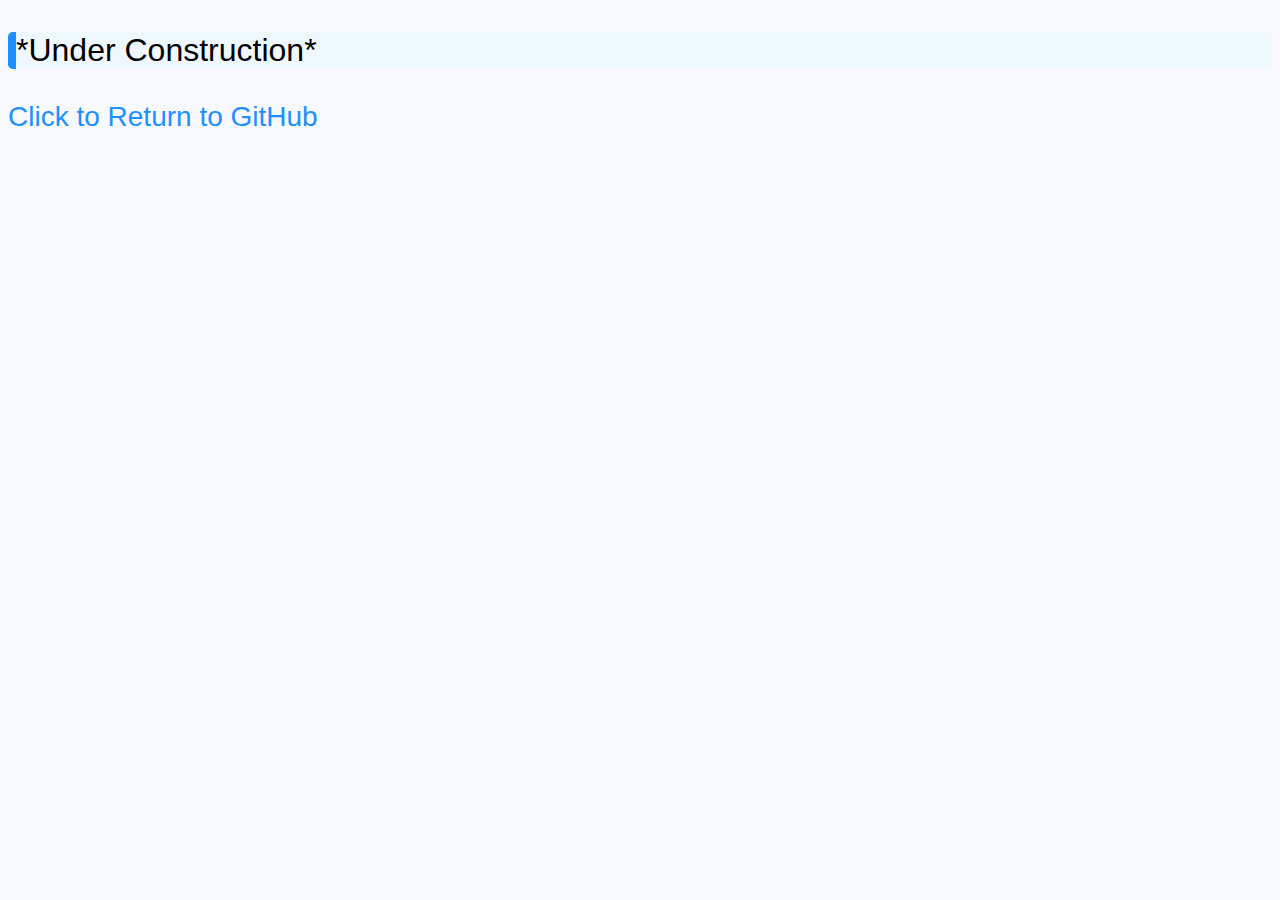
==== docs/index.html @ 2f9ebb60 "edit webpage" ====
<!DOCTYPE html>
<html lang="en-US">
    <head>
	    <!--Hello. TheThunderGuy_S was here-->
	    <title>Old Minecraft Sounds</title>
		<meta charset="UTF-8">
		<meta name="robots" content="index, follow">
		<meta name="description" content="A Minecraft resource pack that attempts to bring together old sounds in new versions.">
		<meta name="keywords" content="Old,Sound,Sounds,Minecraft,Alpha,Beta,Indev,Classic,Version,Versions,Noise,Effects,SFX">
		<meta name="author" content="TheThunderGuy_S">
		<meta name="viewport" content="width=device-width, initial-scale=1.0">
		<link rel="stylesheet" type="text/css" href="stuffs/Construction.css">
		<link rel="icon" href="stuffs/favicon.ico">
	</head>
	<body class="bodyGeneral">
	    <p class="Construction">*Under Construction*</p>
		<a href="https://github.com/TheThunderGuyS/OldMinecraftSounds/" class="ConstructionLnk">Click to Return to GitHub</a></p>
</html>
---- docs/stuffs/Construction.css ----
.bodyGeneral  {
	font-size: 100%;
	color: black;
	background-color: GhostWhite;
}


/*Temporary stuffs*/
.Construction {
	font-family: "Verdana", "Arial", "Times New Roman"; 
	font-size: 2em;
	border-left: 0.25em solid DodgerBlue;
	border-radius: 0.15em;
	background-color: AliceBlue;
}

.ConstructionLnk  {
	font-family: "Verdana", "Arial", "Times New Roman"; 
	font-size: 1.75em;
}

.ConstructionLnk:link, .ConstructionLnk:visited  {
	color: DodgerBlue;
	text-decoration: none;
}

.ConstructionLnk:hover  {
	color: DodgerBlue;
	text-decoration: underline;
}
.ConstructionLnk:active  {
	color: Blue;
	text-decoration: underline;
}
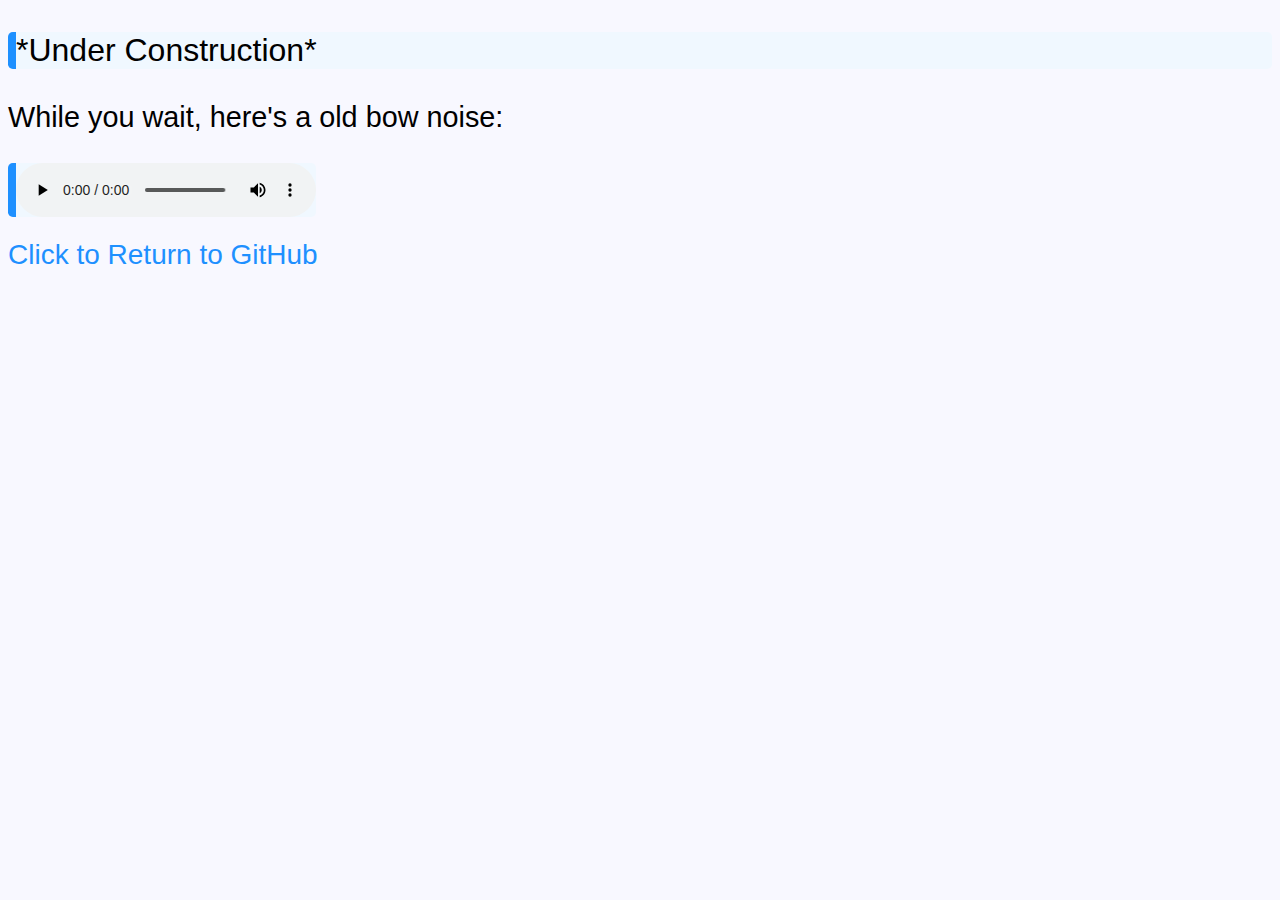
==== commit 52640220: "advance the webpage" ====
--- a/docs/index.html
+++ b/docs/index.html
@@ -1,7 +1,7 @@
 <!DOCTYPE html>
 <html lang="en-US">
     <head>
-	    <!--Hello. TheThunderGuy_S was here-->
+	    <!--Hello. TheThunderGuy_S was here. https://github.com/TheThunderGuyS/OldMinecraftSounds/ -->
 	    <title>Old Minecraft Sounds</title>
 		<meta charset="UTF-8">
 		<meta name="robots" content="index, follow">
@@ -13,6 +13,12 @@
 		<link rel="icon" href="stuffs/favicon.ico">
 	</head>
 	<body class="bodyGeneral">
-	    <p class="Construction">*Under Construction*</p>
+	    <p class="ConstructionFancy">*Under Construction*</p>
+		<p class="Construction">While you wait, here's a old bow noise:</p>
+		<audio controls class="ConstructionFancy">
+		    <source src="stuffs/Samples/Bow.ogg" type="audio/ogg">
+			How pathetic, you're browser doesn't support HTML5 audio playback!
+		</audio>
+		<br></br>
 		<a href="https://github.com/TheThunderGuyS/OldMinecraftSounds/" class="ConstructionLnk">Click to Return to GitHub</a></p>
 </html>
--- a/docs/stuffs/Construction.css
+++ b/docs/stuffs/Construction.css
@@ -1,3 +1,5 @@
+/*TheThunderGuy_S was here.*/
+
 .bodyGeneral  {
 	font-size: 100%;
 	color: black;
@@ -6,7 +8,12 @@
 
 
 /*Temporary stuffs*/
-.Construction {
+.Construction  {
+	font-family: "Verdana", "Arial", "Times New Roman"; 
+	font-size: 1.8em;
+}
+
+.ConstructionFancy {
 	font-family: "Verdana", "Arial", "Times New Roman"; 
 	font-size: 2em;
 	border-left: 0.25em solid DodgerBlue;
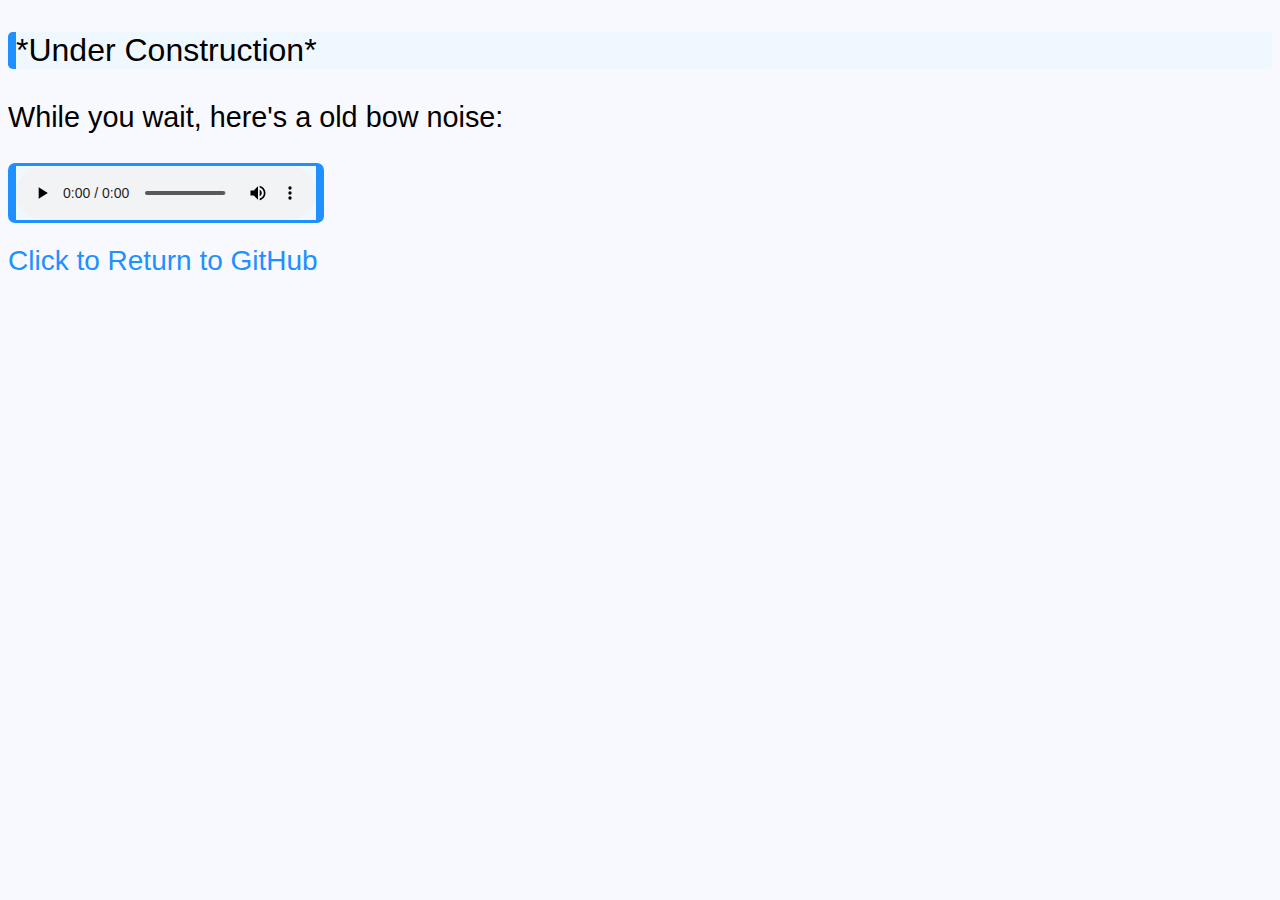
==== commit e014ddb0: "add mp3 noise" ====
--- a/docs/index.html
+++ b/docs/index.html
@@ -15,9 +15,9 @@
 	<body class="bodyGeneral">
 	    <p class="ConstructionFancy">*Under Construction*</p>
 		<p class="Construction">While you wait, here's a old bow noise:</p>
-		<audio controls class="ConstructionFancy">
+		<audio controls class="ConstructionAudio">
 		    <source src="stuffs/Samples/Bow.ogg" type="audio/ogg">
-			How pathetic, you're browser doesn't support HTML5 audio playback!
+			<source src="stuffs/Samples/Bow.mp3" type="audio/mpeg">
 		</audio>
 		<br></br>
 		<a href="https://github.com/TheThunderGuyS/OldMinecraftSounds/" class="ConstructionLnk">Click to Return to GitHub</a></p>
--- a/docs/stuffs/Construction.css
+++ b/docs/stuffs/Construction.css
@@ -8,16 +8,26 @@
 
 
 /*Temporary stuffs*/
+
 .Construction  {
 	font-family: "Verdana", "Arial", "Times New Roman"; 
 	font-size: 1.8em;
 }
 
-.ConstructionFancy {
+.ConstructionFancy  {
 	font-family: "Verdana", "Arial", "Times New Roman"; 
 	font-size: 2em;
 	border-left: 0.25em solid DodgerBlue;
 	border-radius: 0.15em;
+	background-color: AliceBlue;
+}
+
+.ConstructionAudio  {
+	border-left: 0.5em solid DodgerBlue;
+	border-right: 0.5em solid DodgerBlue;
+	border-top: 0.2em solid DodgerBlue;
+	border-bottom: 0.2em solid DodgerBlue;
+	border-radius: 0.45em;
 	background-color: AliceBlue;
 }
 
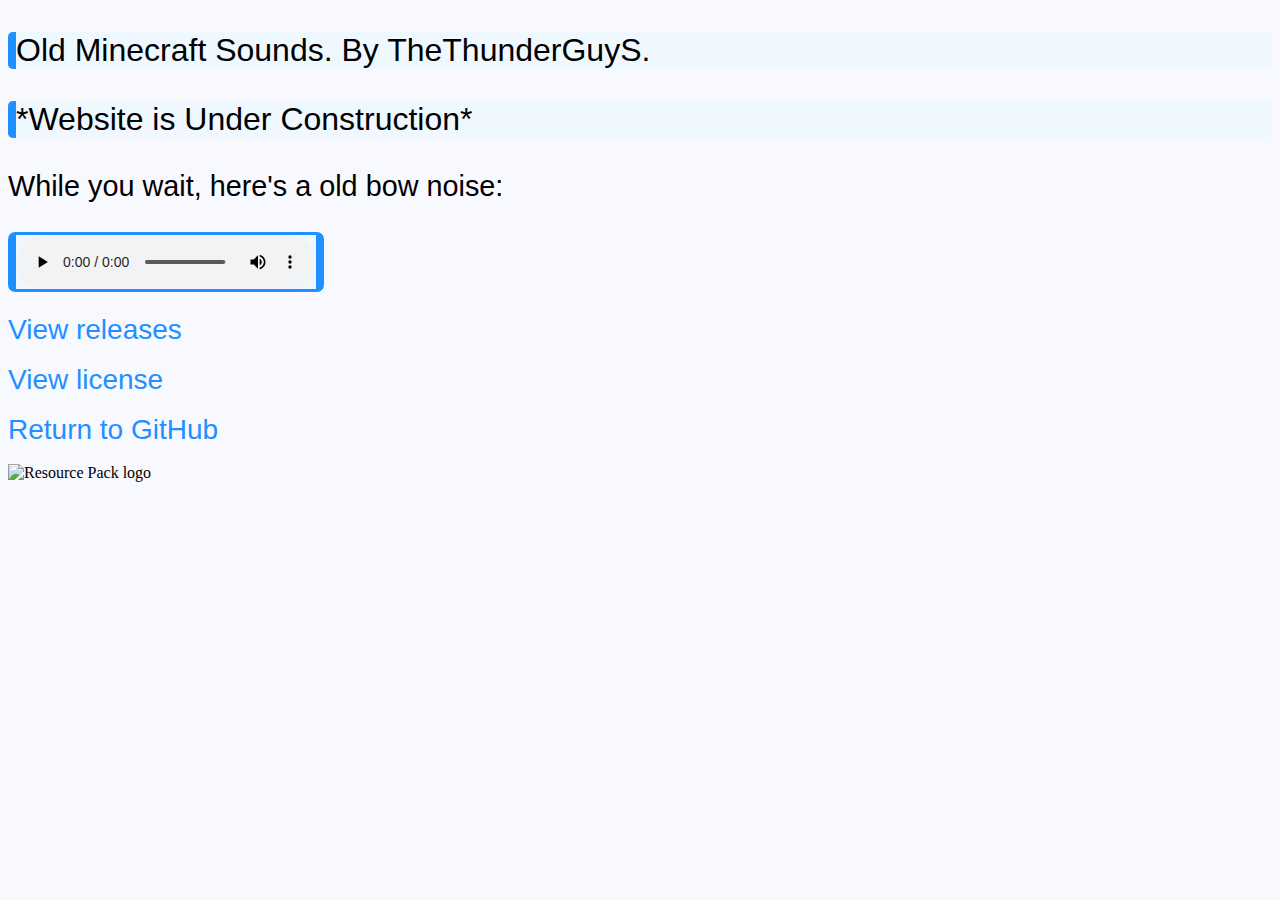
==== commit 1cf42dda: "merge zombie sounds" ====
--- a/docs/index.html
+++ b/docs/index.html
@@ -13,12 +13,20 @@
 		<link rel="icon" href="stuffs/favicon.ico">
 	</head>
 	<body class="bodyGeneral">
-	    <p class="ConstructionFancy">*Under Construction*</p>
+	    <p class="ConstructionFancy">Old Minecraft Sounds. By TheThunderGuyS.</p>
+	    <p class="ConstructionFancy">*Website is Under Construction*</p>
 		<p class="Construction">While you wait, here's a old bow noise:</p>
-		<audio controls class="ConstructionAudio">
+		<audio controls class="ConstructionAudio" title="Bow noise">
 		    <source src="stuffs/Samples/Bow.ogg" type="audio/ogg">
 			<source src="stuffs/Samples/Bow.mp3" type="audio/mpeg">
 		</audio>
 		<br></br>
-		<a href="https://github.com/TheThunderGuyS/OldMinecraftSounds/" class="ConstructionLnk">Click to Return to GitHub</a></p>
+		<a href="https://github.com/TheThunderGuyS/OldMinecraftSounds/releases" class="ConstructionLnk" title="View releases">View releases</a>
+		<br></br>
+		<a href="https://github.com/TheThunderGuyS/OldMinecraftSounds/blob/master/LICENSE.MD" class="ConstructionLnk" title="View license">View license</a>
+		<br></br>
+		<a href="https://github.com/TheThunderGuyS/OldMinecraftSounds/" class="ConstructionLnk" title="Return to GitHub">Return to GitHub</a>
+		<br></br>
+		<img src="stuffs/favicon.ico" title="Resource Pack logo">
+	</body>
 </html>
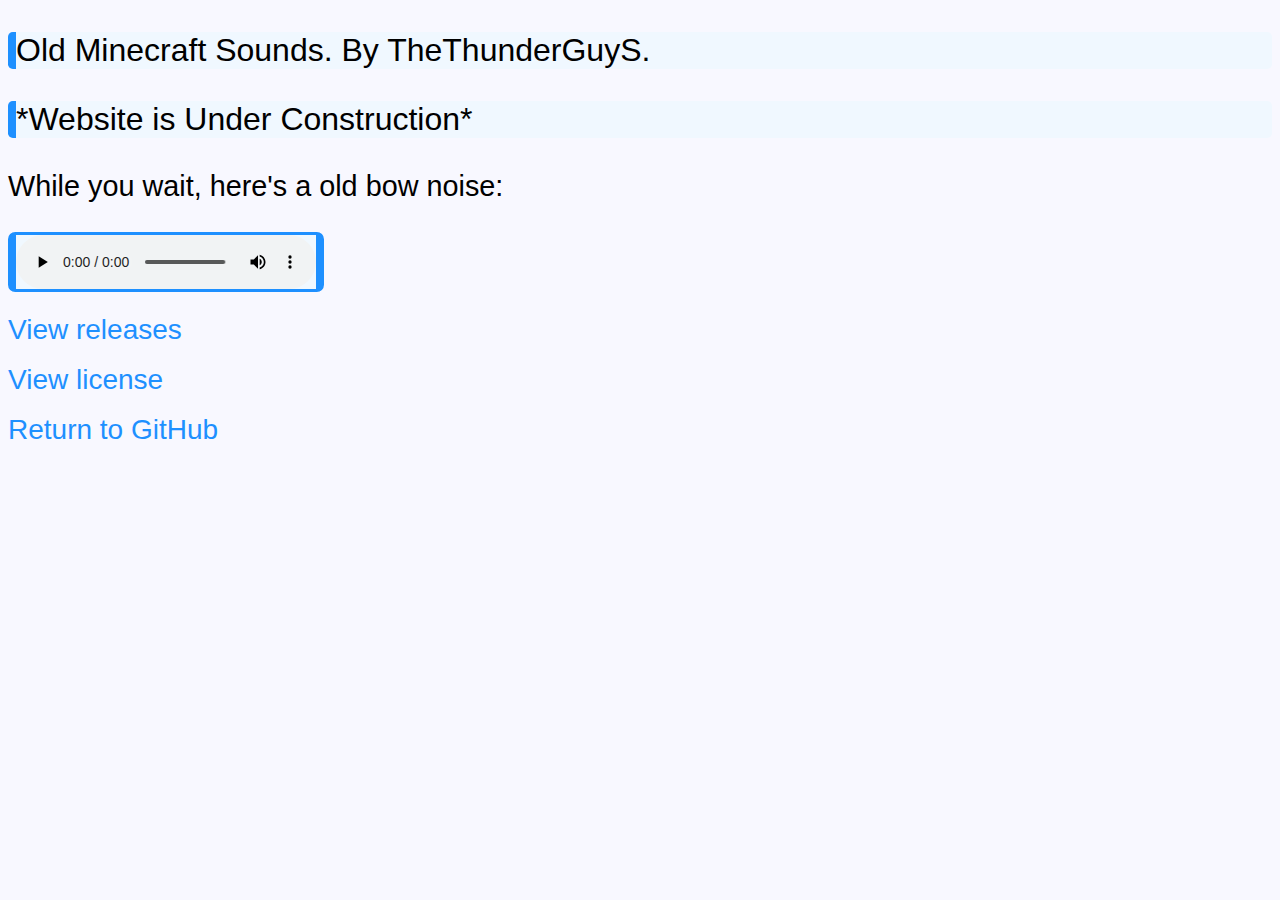
==== commit 7318e007: "add targets to links" ====
--- a/docs/index.html
+++ b/docs/index.html
@@ -21,12 +21,12 @@
 			<source src="stuffs/Samples/Bow.mp3" type="audio/mpeg">
 		</audio>
 		<br></br>
-		<a href="https://github.com/TheThunderGuyS/OldMinecraftSounds/releases" class="ConstructionLnk" title="View releases">View releases</a>
+		<a href="https://github.com/TheThunderGuyS/OldMinecraftSounds/releases" class="ConstructionLnk" title="View releases" target="_blank">View releases</a>
 		<br></br>
-		<a href="https://github.com/TheThunderGuyS/OldMinecraftSounds/blob/master/LICENSE.MD" class="ConstructionLnk" title="View license">View license</a>
+		<a href="https://github.com/TheThunderGuyS/OldMinecraftSounds/blob/master/LICENSE.MD" class="ConstructionLnk" title="View license" target="_blank">View license</a>
 		<br></br>
-		<a href="https://github.com/TheThunderGuyS/OldMinecraftSounds/" class="ConstructionLnk" title="Return to GitHub">Return to GitHub</a>
+		<a href="https://github.com/TheThunderGuyS/OldMinecraftSounds/" class="ConstructionLnk" title="Return to GitHub" target="_self">Return to GitHub</a>
 		<br></br>
-		<img src="stuffs/favicon.ico" title="Resource Pack logo">
+		<img src="stuffs/favicon.ico" title="Resource Pack logo" alt="">
 	</body>
 </html>
